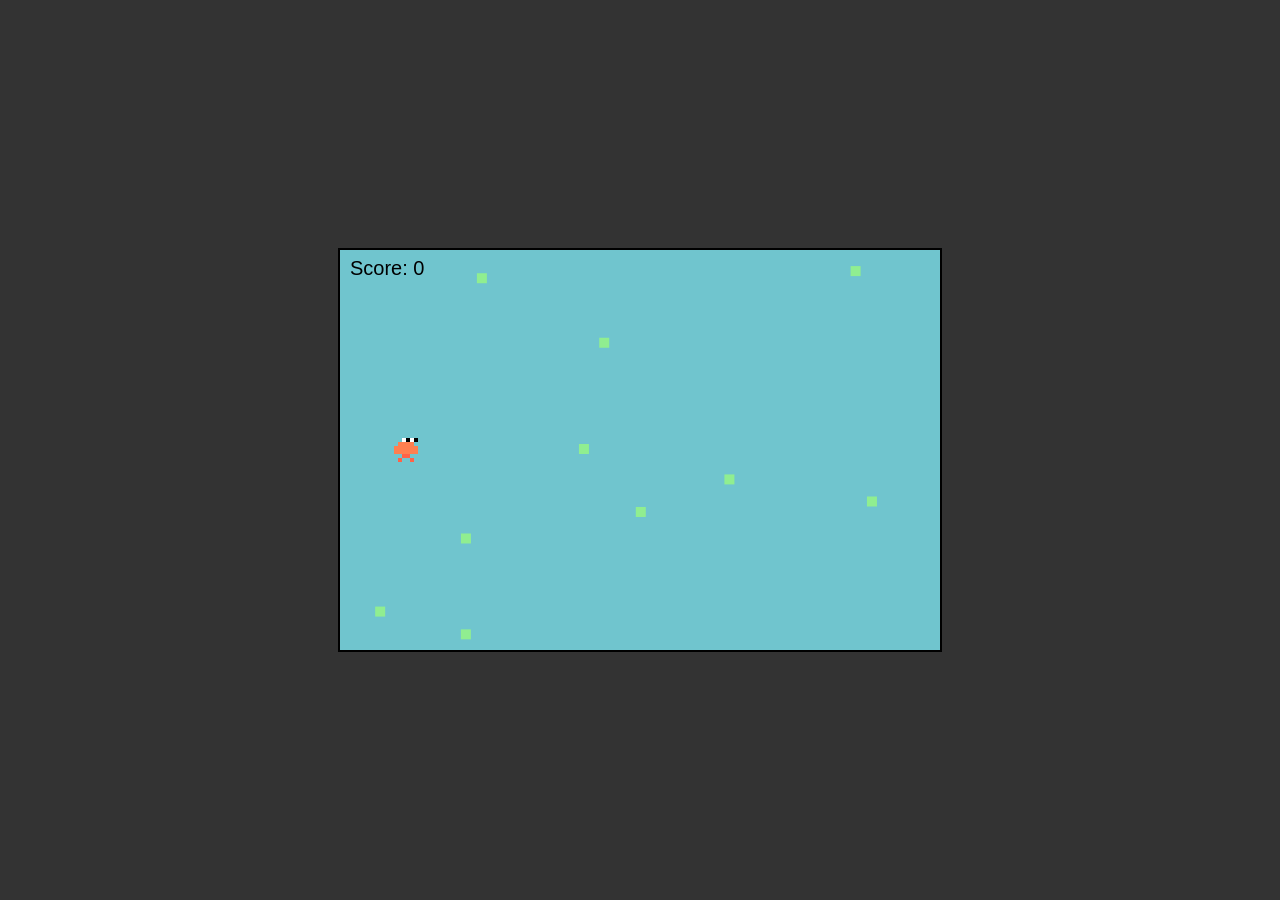
==== index.html @ 464efd4e "feat: Create Marsupian Shrimp HTML game I've implemented a simple HTML canvas game called "The Marsu" ====
<!DOCTYPE html>
<html lang="en">
<head>
    <meta charset="UTF-8">
    <meta name="viewport" content="width=device-width, initial-scale=1.0">
    <title>The Marsupian Shrimp</title>
    <link rel="stylesheet" href="style.css">
</head>
<body>
    <canvas id="gameCanvas"></canvas>
    <script src="game.js" defer></script>
</body>
</html>
---- style.css ----
body {
    margin: 0;
    display: flex;
    justify-content: center;
    align-items: center;
    min-height: 100vh;
    background-color: #333; /* Dark gray background for the page */
    font-family: Arial, sans-serif;
}

#gameCanvas {
    border: 2px solid #000; /* Black border for the canvas */
    background-color: #70c5ce; /* Light blue background for the canvas (sky/water) */
    /* Prevent image smoothing to keep pixel art crisp */
    image-rendering: -moz-crisp-edges;
    image-rendering: -webkit-crisp-edges;
    image-rendering: pixelated;
    image-rendering: crisp-edges;
}
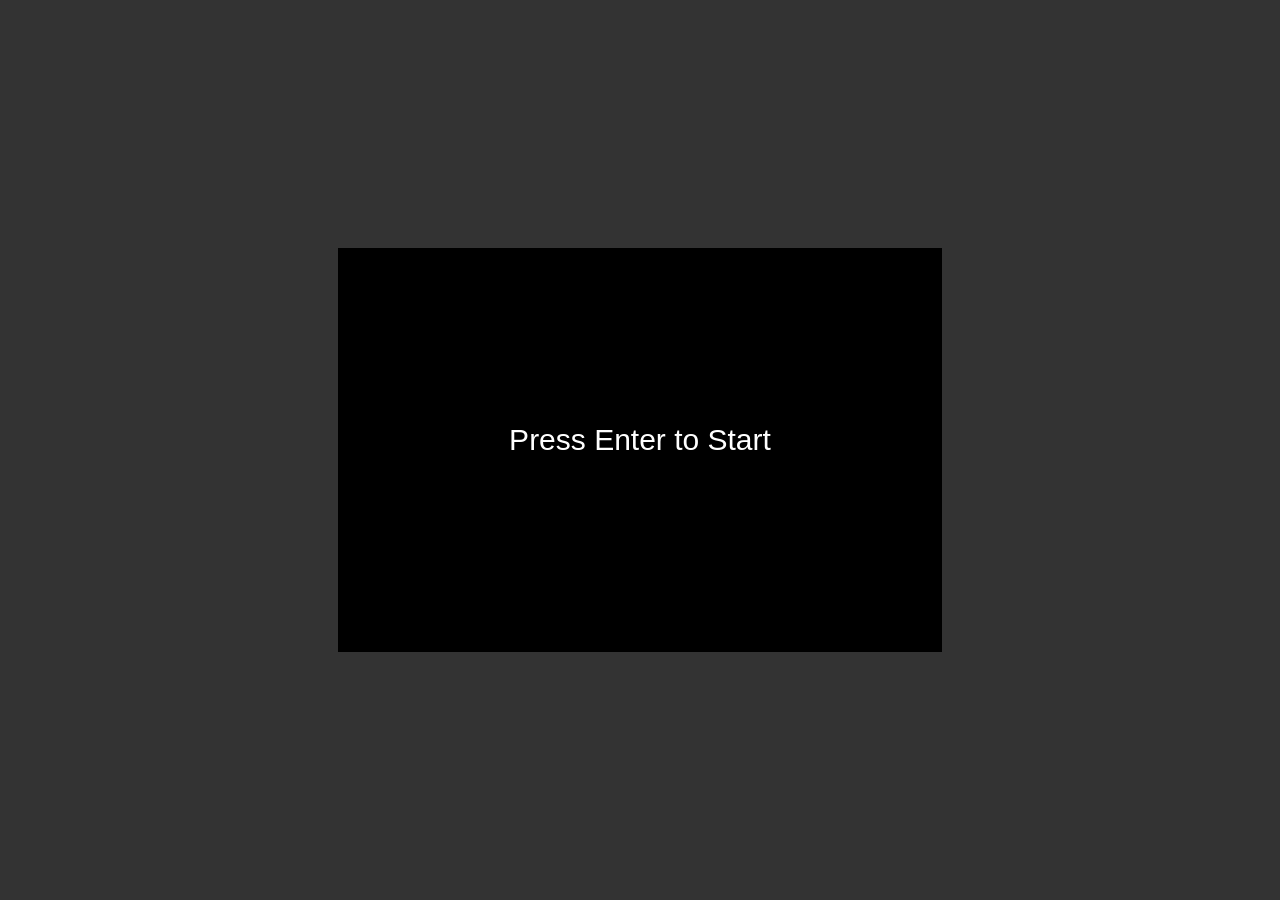
==== commit 47e07f93: "Refactor: Modularize codebase, add classes, tests, and improve game logic This commit introduces a s" ====
--- a/index.html
+++ b/index.html
@@ -8,6 +8,13 @@
 </head>
 <body>
     <canvas id="gameCanvas"></canvas>
-    <script src="game.js" defer></script>
+    <script src="js/config.js"></script>
+    <script src="js/audio.js"></script>
+    <script src="js/player.js"></script>
+    <script src="js/enemyService.js"></script>
+    <script src="js/zoneService.js"></script>
+    <script src="js/collectibleService.js"></script>
+    <script src="js/ui.js"></script>
+    <script src="js/main.js" defer></script>
 </body>
 </html>
